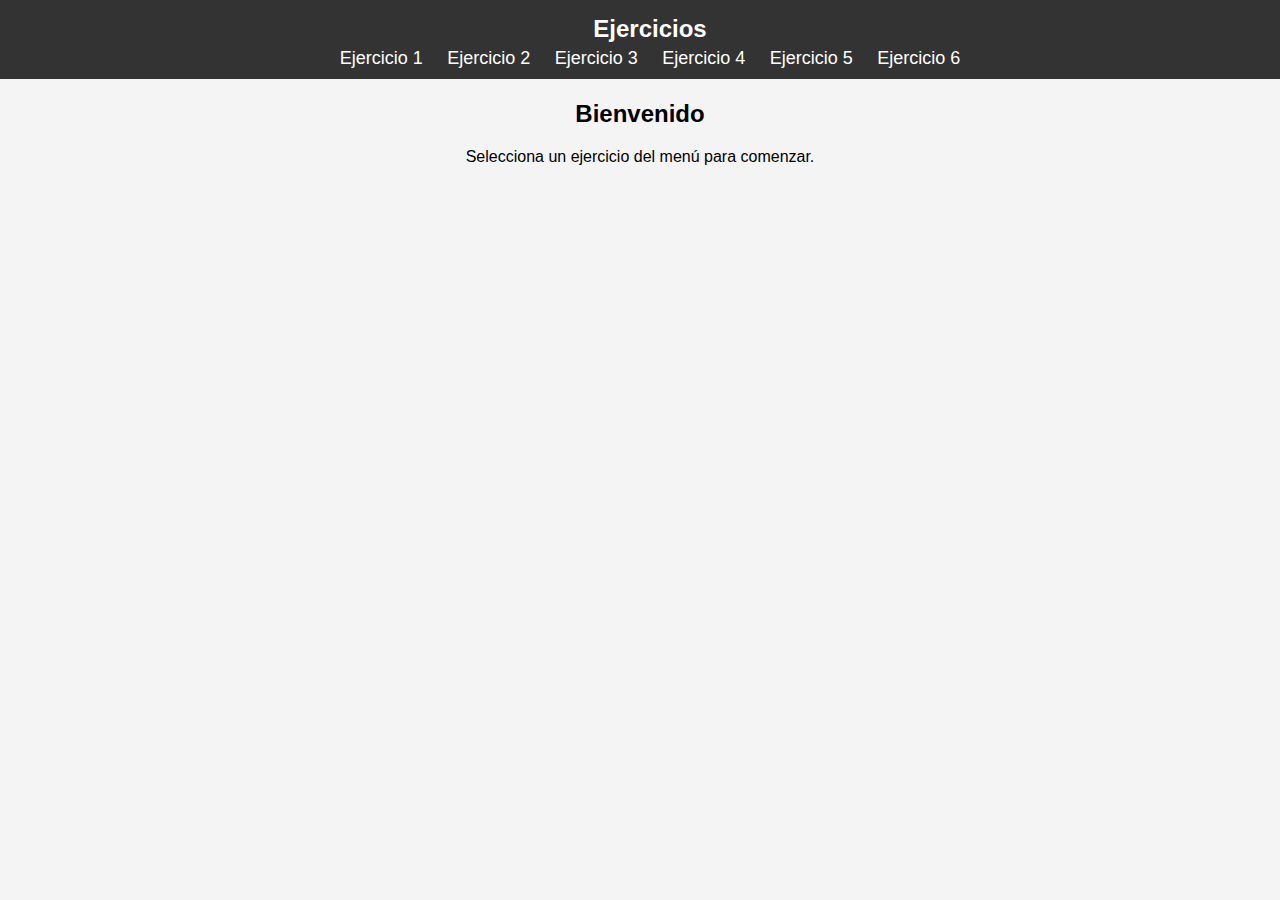
==== practica/index.html @ 0bb5845f "practicas , falta el 5" ====
<!DOCTYPE html>
<html lang="es">
<head>
    <meta charset="UTF-8">
    <meta name="viewport" content="width=device-width, initial-scale=1.0">
    <title>Ejercicios</title>
    <link rel="stylesheet" href="css/style.css">
</head>
<body>

    <nav>
        <h1>Ejercicios</h1>
        <ul>
            <li><a href="ejercicios/ejercicio1.html">Ejercicio 1</a></li>
            <li><a href="ejercicios/ejercicio2.html">Ejercicio 2</a></li>
            <li><a href="ejercicios/ejercicio3.html">Ejercicio 3</a></li>
            <li><a href="ejercicios/ejercicio4.html">Ejercicio 4</a></li>
            <li><a href="ejercicios/ejercicio5.html">Ejercicio 5</a></li>
            <li><a href="ejercicios/ejercicio6.html">Ejercicio 6</a></li>
        </ul>
    </nav>

    <main>
        <h2>Bienvenido</h2>
        <p>Selecciona un ejercicio del menú para comenzar.</p>
    </main>

</body>
</html>
---- practica/css/style.css ----
body {
    font-family: Arial, sans-serif;
    margin: 0;
    padding: 0;
    background-color: #f4f4f4;
}

nav {
    position: fixed;
    top: 0;
    left: 0;
    width: 100%;
    background: #333;
    color: white;
    padding: 10px;
    text-align: center;
}

nav h1 {
    margin: 0;
    padding: 5px;
    font-size: 24px;
}

nav ul {
    list-style: none;
    padding: 0;
    margin: 0;
}

nav ul li {
    display: inline;
    margin: 0 10px;
}

nav ul li a {
    color: white;
    text-decoration: none;
    font-size: 18px;
}

main {
    padding: 80px 20px; /* Espacio para que no quede debajo del menú */
    text-align: center;
}

button {
    padding: 10px 15px;
    font-size: 16px;
    margin-top: 20px;
    cursor: pointer;
    background-color: #007BFF;
    color: white;
    border: none;
    border-radius: 5px;
}

button:hover {
    background-color: #0056b3;
}
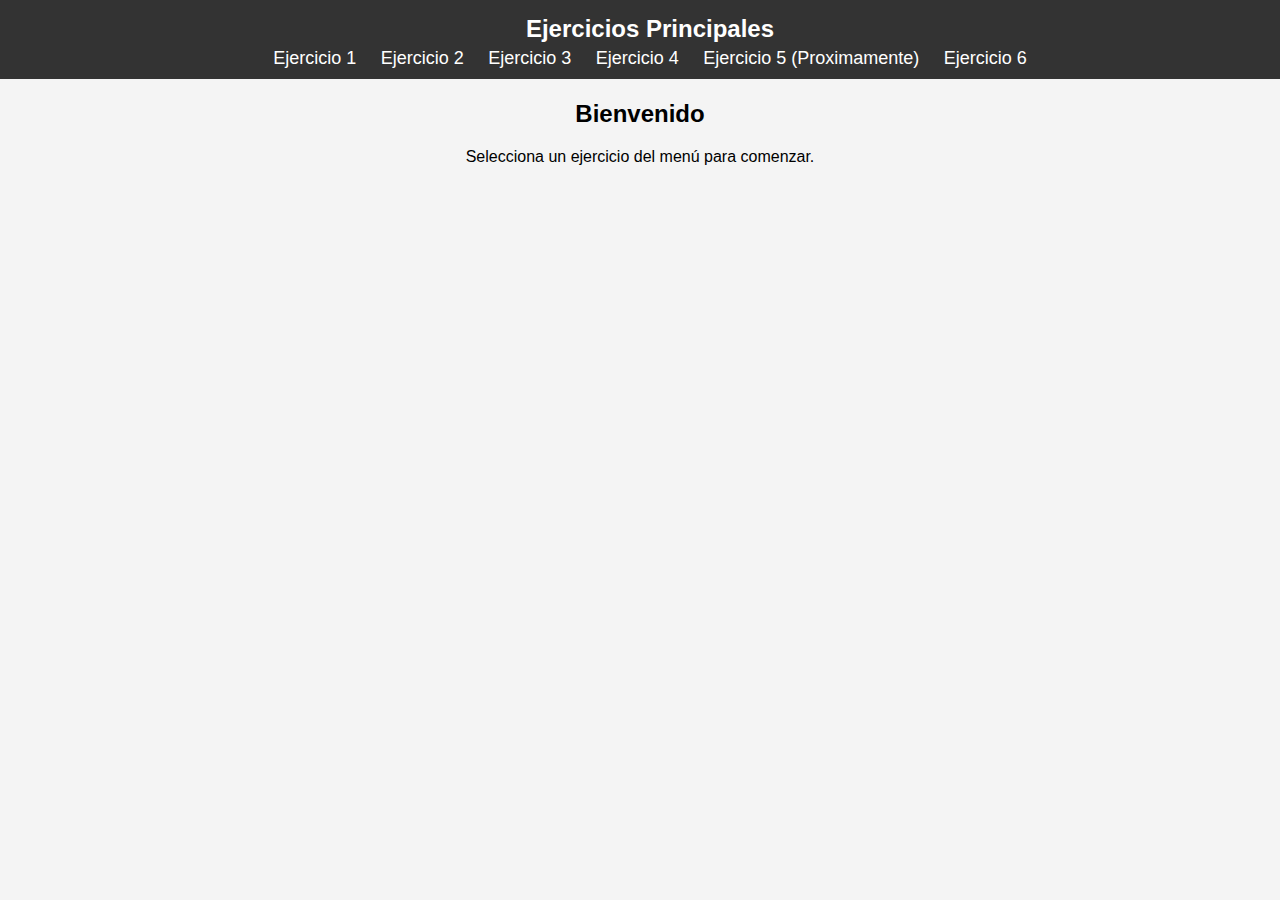
==== commit 6bb510a7: "Update index.html" ====
--- a/practica/index.html
+++ b/practica/index.html
@@ -9,13 +9,13 @@
 <body>
 
     <nav>
-        <h1>Ejercicios</h1>
+        <h1>Ejercicios Principales</h1>
         <ul>
             <li><a href="ejercicios/ejercicio1.html">Ejercicio 1</a></li>
             <li><a href="ejercicios/ejercicio2.html">Ejercicio 2</a></li>
             <li><a href="ejercicios/ejercicio3.html">Ejercicio 3</a></li>
             <li><a href="ejercicios/ejercicio4.html">Ejercicio 4</a></li>
-            <li><a href="ejercicios/ejercicio5.html">Ejercicio 5</a></li>
+            <li><a href="ejercicios/ejercicio5.html">Ejercicio 5 (Proximamente)</a></li>
             <li><a href="ejercicios/ejercicio6.html">Ejercicio 6</a></li>
         </ul>
     </nav>
@@ -26,4 +26,4 @@
     </main>
 
 </body>
-</html>+</html>
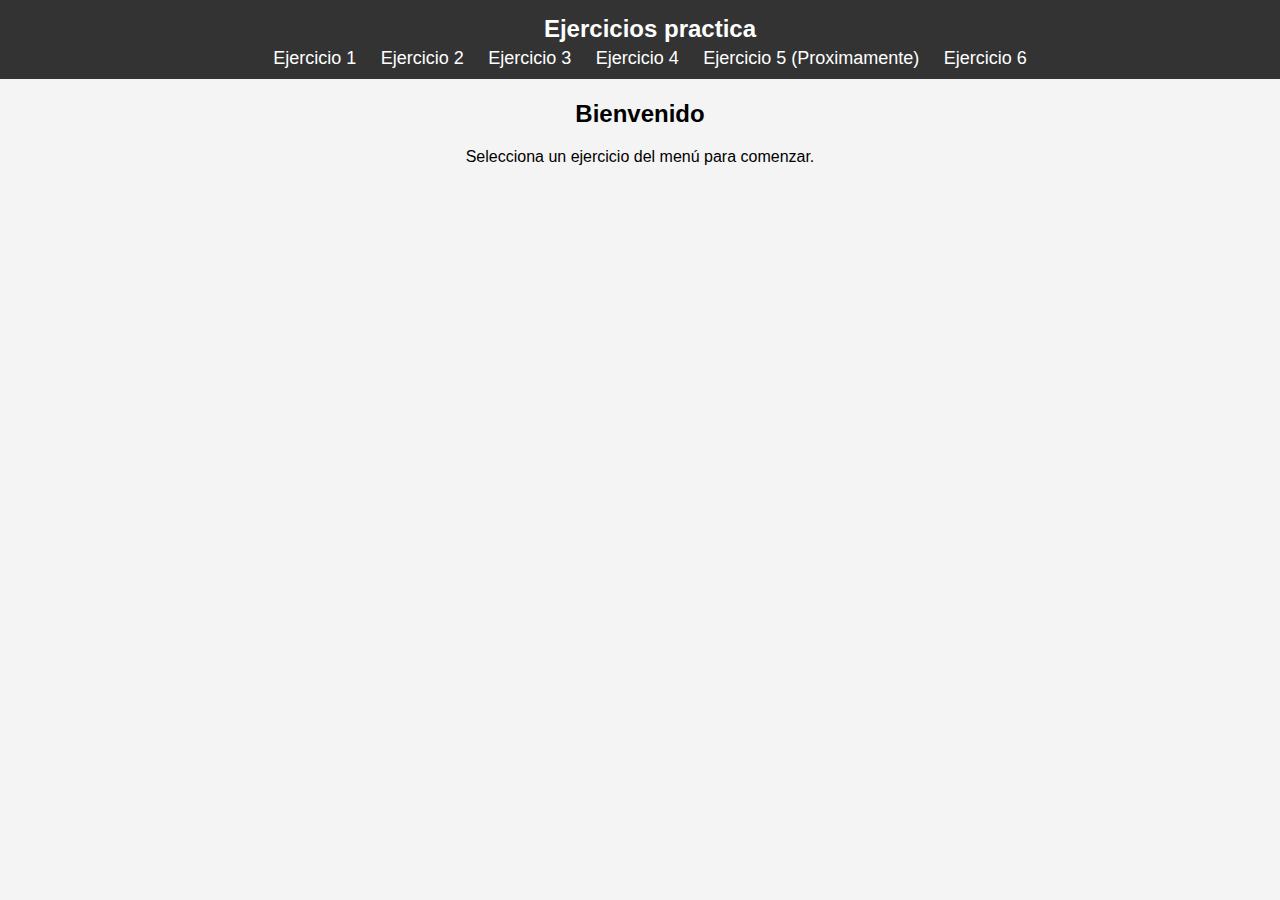
==== commit 56405bd8: "prac" ====
--- a/practica/index.html
+++ b/practica/index.html
@@ -9,7 +9,7 @@
 <body>
 
     <nav>
-        <h1>Ejercicios Principales</h1>
+        <h1>Ejercicios practica</h1>
         <ul>
             <li><a href="ejercicios/ejercicio1.html">Ejercicio 1</a></li>
             <li><a href="ejercicios/ejercicio2.html">Ejercicio 2</a></li>
